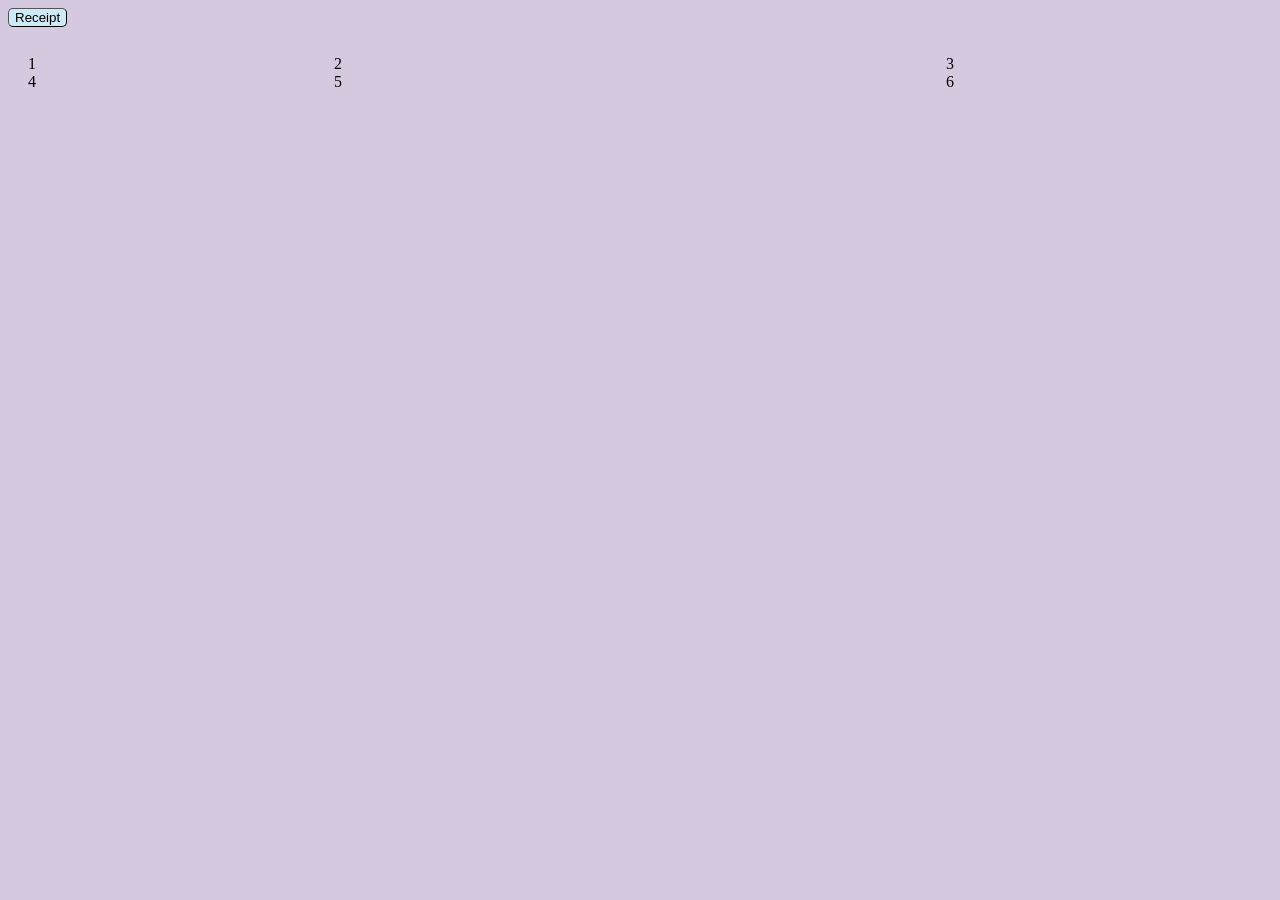
==== order.html @ d73b3edd "Jul 2, 2026, 1:06 AM" ====
<!DOCTYPE html>
<html lang=en> 
<head>
    <title>Home</title>
    <link rel="icon" type="image/png" href="images/favicon1.png"> 
    <meta charset="UTF-8">
    <link href="style.css" rel="stylesheet">
</head>
<body>
 
    <button onClick="receipt()">Receipt</button>

    
    <div id="JavaScriptOutput">

    </div>

    <div class="container">
        <div class="item1">1</div>
        <div class="item2">2</div>
        <div class="item3">3</div>
        <div class="item4">4</div>
        <div class="item5">5</div>
        <div class="item6">6</div>
    </div>

<script src="script.js"></script>
</body>
</html>
---- style.css ----
body {
 background-color: #D5C9DF; 
}

.container {
  display: grid;
  background-color: #D5C9DF;
  grid-template-columns:1fr 2fr 1fr;
  grid-template-rows: auto auto auto auto auto auto auto;
  font-style: #000000;
  margin-top: 8px;
  padding:20px;
}

button {
  background: #CEEAF7;
  border-width: 1px;
  border-radius: 5px;
}

nav {
      background-color: #DCB8CB;
      padding: 20px;
      img {
        width: auto;
        height: 67px;
        padding: 15px;
        border-radius: 50px;
        position:absolute; top: 5px; bottom: auto; right: 15px; 
      }
}

/* unvisited link */
    nav a:link {
      color:#000000;
      background-color: #D5C9DF;
      font-weight: bold;
      text-decoration: none;
      padding: 5px;
      border-radius: 5px;
    }

    /* visited link */
    nav a:visited {
      color: #000000;
      background-color: #D5C9DF;
      font-weight: bold;
      text-decoration: none;
      padding: 5px;
      border-radius: 5px;
    }

    /* mouse over link */
    nav a:hover {
      color: #4D7298;
      background-color: #D5C9DF;
      font-weight: bold;
      text-decoration: none;
      padding: 5px;
      border-radius: 5px;
    }

    /* selected link */
    nav a:active {
      color: #4D7298;
      background-color: #DCB8CB;
      font-weight: bold;
      text-decoration: none;
      padding: 5px;
      border-radius: 5px;
    }
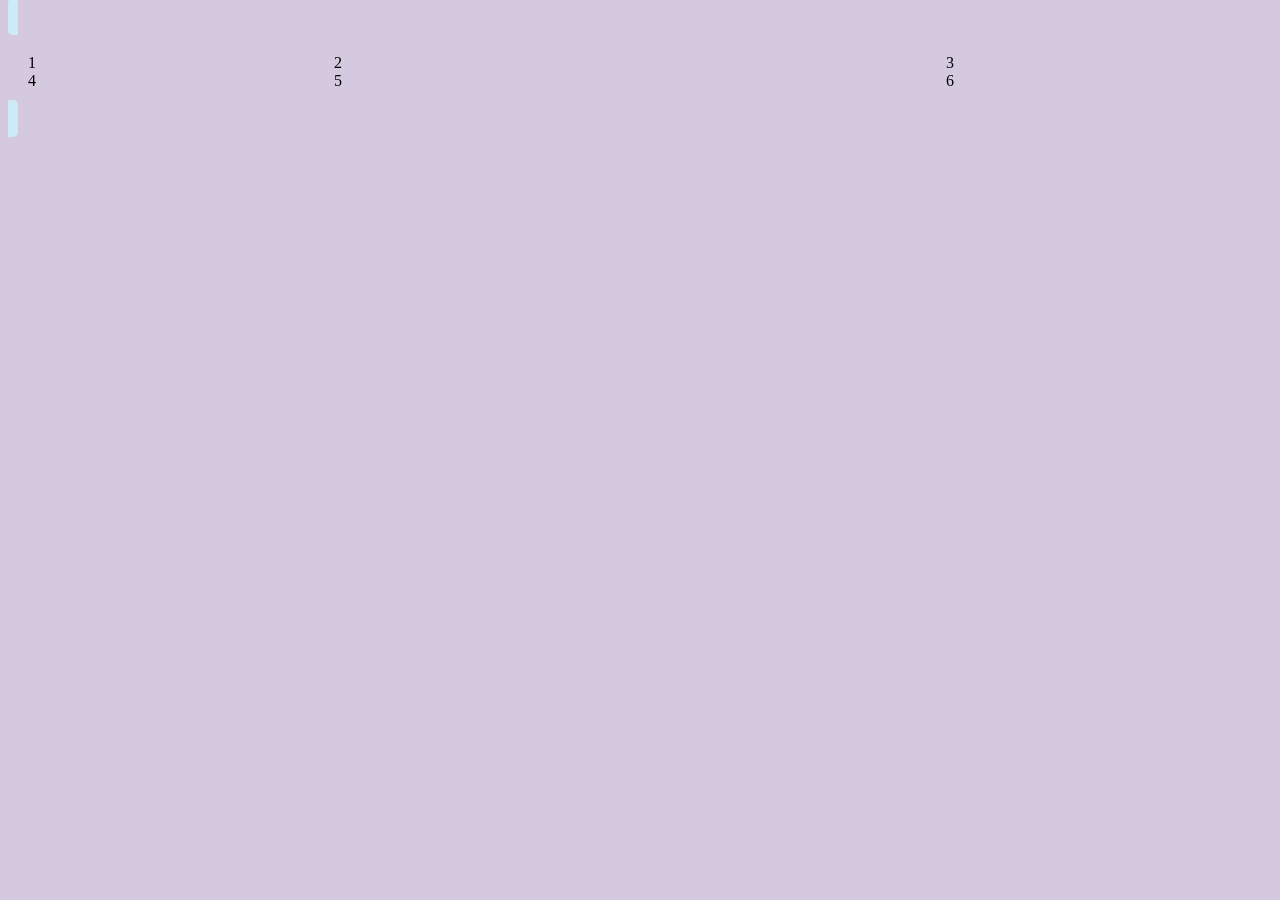
==== commit 6ba67ef2: "Jul 2, 2026, 1:20 AM" ====
--- a/order.html
+++ b/order.html
@@ -8,7 +8,7 @@
 </head>
 <body>
  
-    <button onClick="receipt()">Receipt</button>
+    <a href = receipt.html
 
     
     <div id="JavaScriptOutput">
--- a/style.css
+++ b/style.css
@@ -16,6 +16,16 @@
   background: #CEEAF7;
   border-width: 1px;
   border-radius: 5px;
+  color: #CEEAF7;
+}
+
+a {
+  background-color: #CEEAF7;
+  padding: 10px;
+  border-radius: 5px;
+  border: 10px;
+  text-decoration: none;
+  color: #000000;
 }
 
 nav {
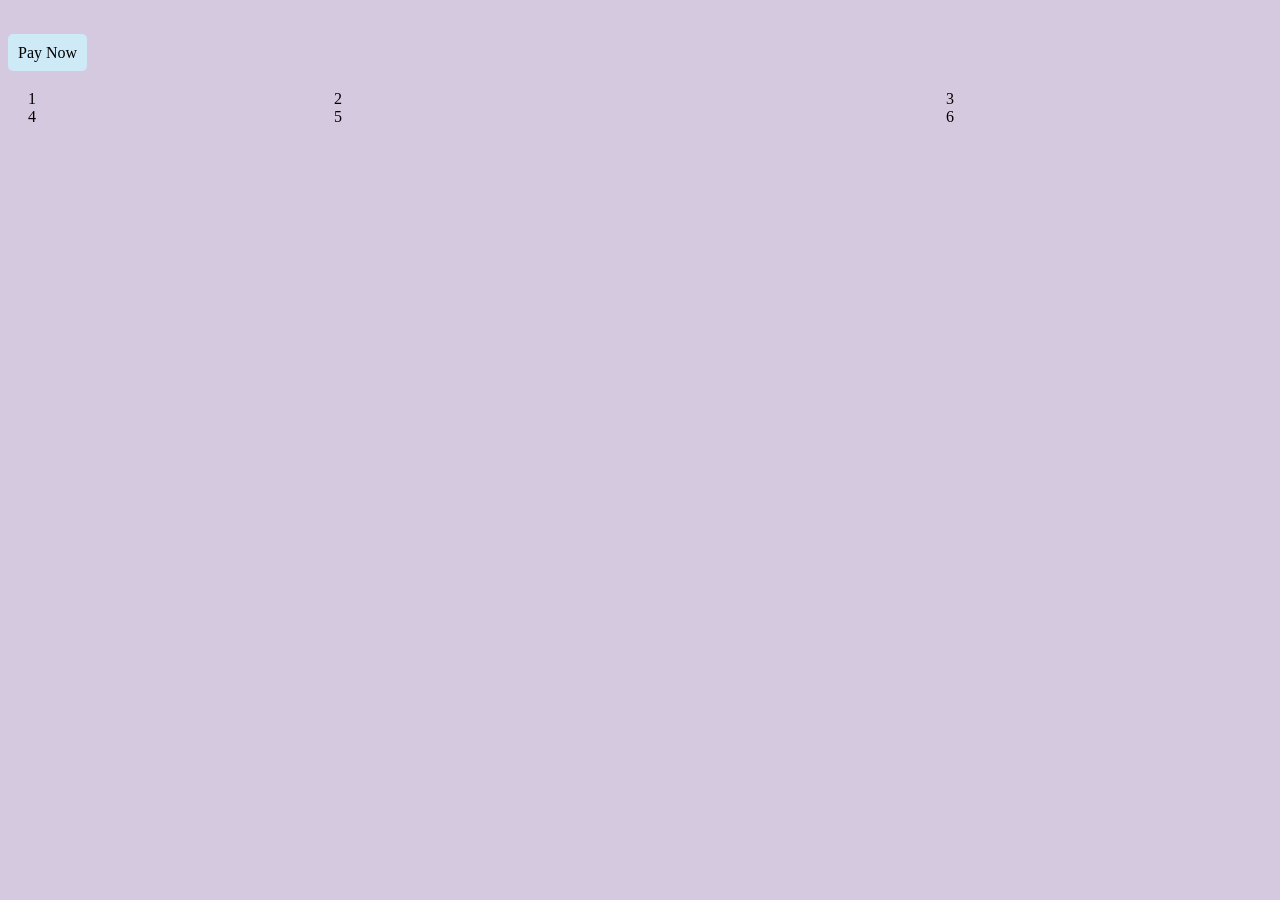
==== commit 1a02e7f1: "Jul 2, 2026, 1:23 AM" ====
--- a/order.html
+++ b/order.html
@@ -8,7 +8,8 @@
 </head>
 <body>
  
-    <a href = receipt.html
+    <br> <br>
+    <a href = receipt.html>Pay Now</a>
 
     
     <div id="JavaScriptOutput">
--- a/style.css
+++ b/style.css
@@ -13,10 +13,10 @@
 }
 
 button {
+  border-color:hsl(199, 27%, 70%);
   background: #CEEAF7;
   border-width: 1px;
   border-radius: 5px;
-  color: #CEEAF7;
 }
 
 a {
